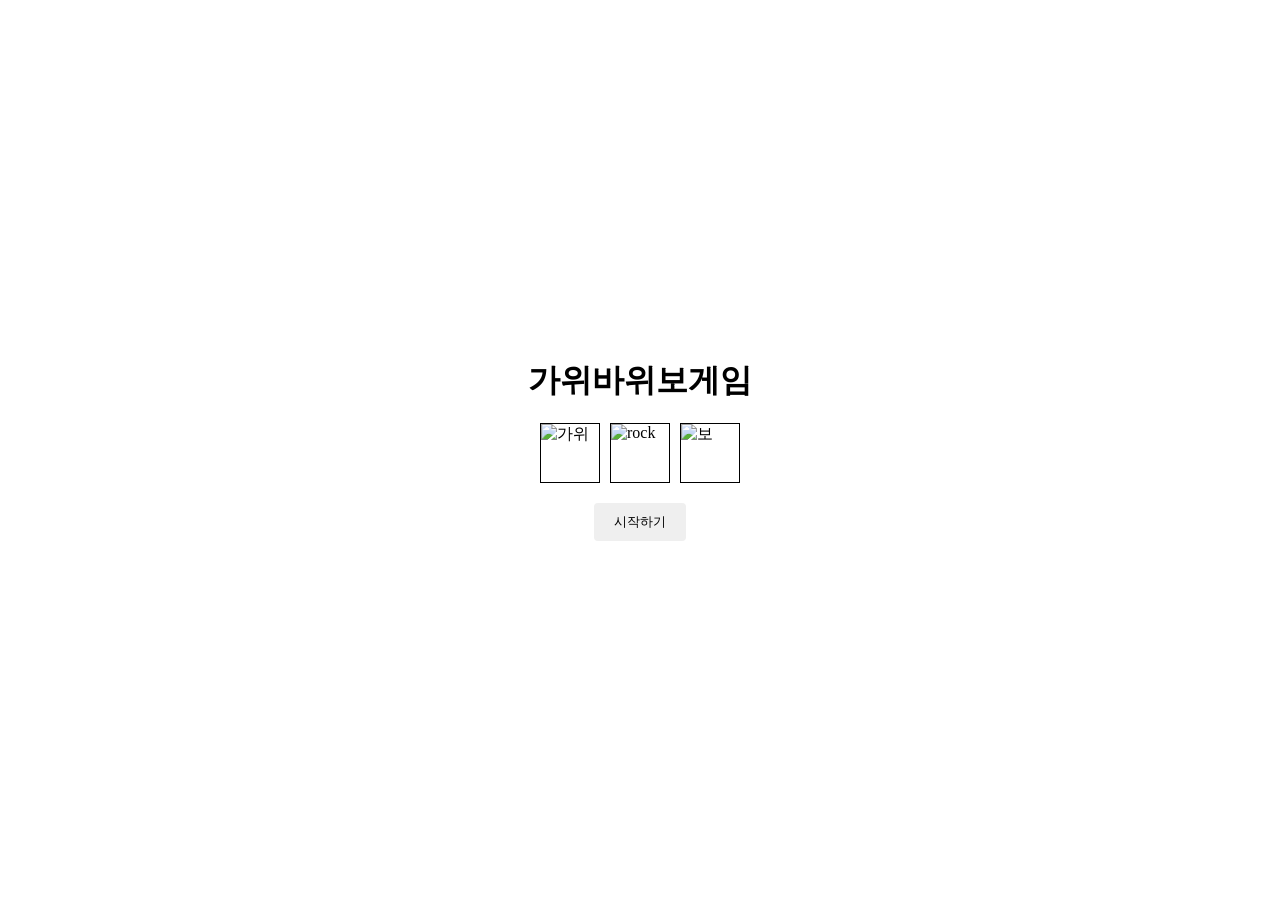
==== index.html @ 635ac194 "가위바위보" ====
<!DOCTYPE html>
<html lang="en">
  <head>
    <meta charset="UTF-8" />
    <meta name="viewport" content="width=device-width, initial-scale=1.0" />
    <title>가위바위보 게임</title>
    <link rel="stylesheet" href="style.css" />
  </head>
  <body>
    <div id="root">
      <h1>가위바위보게임</h1>
      <div class="con">
        <img alt="가위" />
        <img alt="rock" />
        <img alt="보" />
      </div>
      <button>시작하기</button>
    </div>

    <script src="index.js"></script>
  </body>
</html>
---- style.css ----
* {
  margin: 0;
  padding: 0;
  box-sizing: border-box;
  list-style-type: none;
}

#root {
  min-height: 100vh;
  align-items: center;
  justify-content: center;
  display: flex;
  flex-direction: column;
  row-gap: 20px;
}

button {
  cursor: pointer;
  padding: 10px 20px;
  border: none;
  border-radius: 4px;
}

button:hover {
  box-shadow: 0 3px 6px rgba(0, 0, 0, 0.2);
}

img {
  width: 60px;
  height: 60px;
  border: 1px solid;
}

.con {
  display: flex;
  column-gap: 10px;
  align-items: center;
}
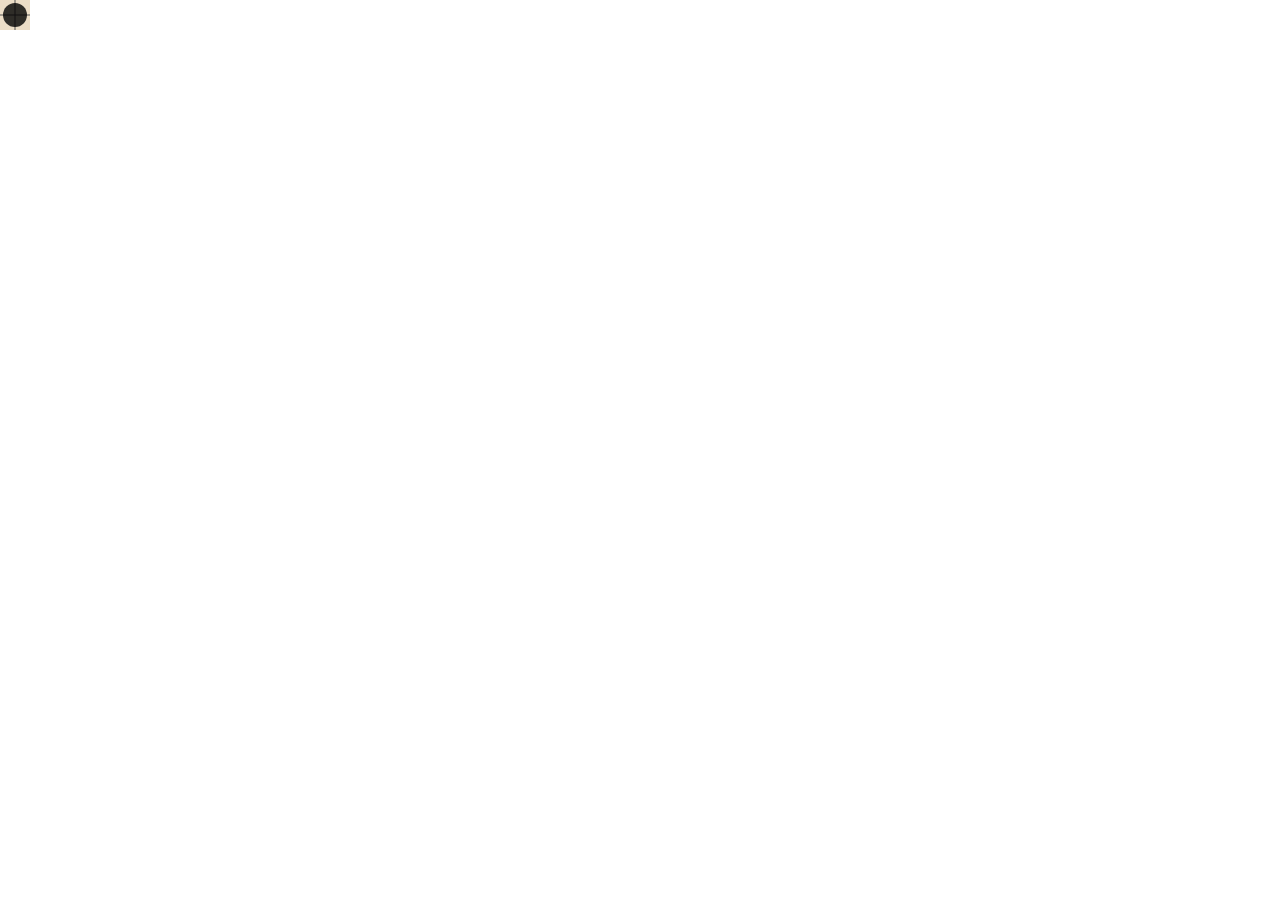
==== commit 3066c908: "오목" ====
--- a/index.html
+++ b/index.html
@@ -3,20 +3,15 @@
   <head>
     <meta charset="UTF-8" />
     <meta name="viewport" content="width=device-width, initial-scale=1.0" />
-    <title>가위바위보 게임</title>
+    <title>오목</title>
     <link rel="stylesheet" href="style.css" />
   </head>
   <body>
-    <div id="root">
-      <h1>가위바위보게임</h1>
-      <div class="con">
-        <img alt="가위" />
-        <img alt="rock" />
-        <img alt="보" />
-      </div>
-      <button>시작하기</button>
+    <div class="tile">
+      <span></span>
+      <span></span>
+      <div class="stone"></div>
     </div>
-
     <script src="index.js"></script>
   </body>
 </html>
--- a/style.css
+++ b/style.css
@@ -5,34 +5,58 @@
   list-style-type: none;
 }
 
-#root {
-  min-height: 100vh;
+.tile {
+  width: 30px;
+  height: 30px;
+  background-color: #ecdec7;
+  position: relative;
+  display: flex;
+  justify-content: center;
   align-items: center;
-  justify-content: center;
-  display: flex;
-  flex-direction: column;
-  row-gap: 20px;
+  cursor: pointer;
 }
 
-button {
-  cursor: pointer;
-  padding: 10px 20px;
-  border: none;
-  border-radius: 4px;
+.tile span {
+  position: absolute;
+  width: 1px;
+  height: 100%;
+  background-color: rgb(83, 83, 83);
+  display: block;
+  top: 0;
 }
 
-button:hover {
-  box-shadow: 0 3px 6px rgba(0, 0, 0, 0.2);
+.tile :first-child {
+  left: 50%;
+  transform: translateX(-50%);
 }
 
-img {
-  width: 60px;
-  height: 60px;
-  border: 1px solid;
+.tile :nth-child(2) {
+  width: 100%;
+  height: 1px;
+  top: 50%;
+  transform: translateY(-50%);
 }
 
-.con {
-  display: flex;
-  column-gap: 10px;
-  align-items: center;
+.stone {
+  width: 24px;
+  height: 24px;
+  border-radius: 100px;
+  background-color: black;
+  position: relative;
+  z-index: 1;
+  opacity: 0.8;
 }
+
+.stone.white {
+  background-color: #fff;
+  opacity: 0.95;
+  border: 1px solid whitesmoke;
+}
+
+.tile:hover .stone {
+  opacity: 0.8;
+}
+
+.tile:hover .stone.white {
+  opacity: 0.5;
+}
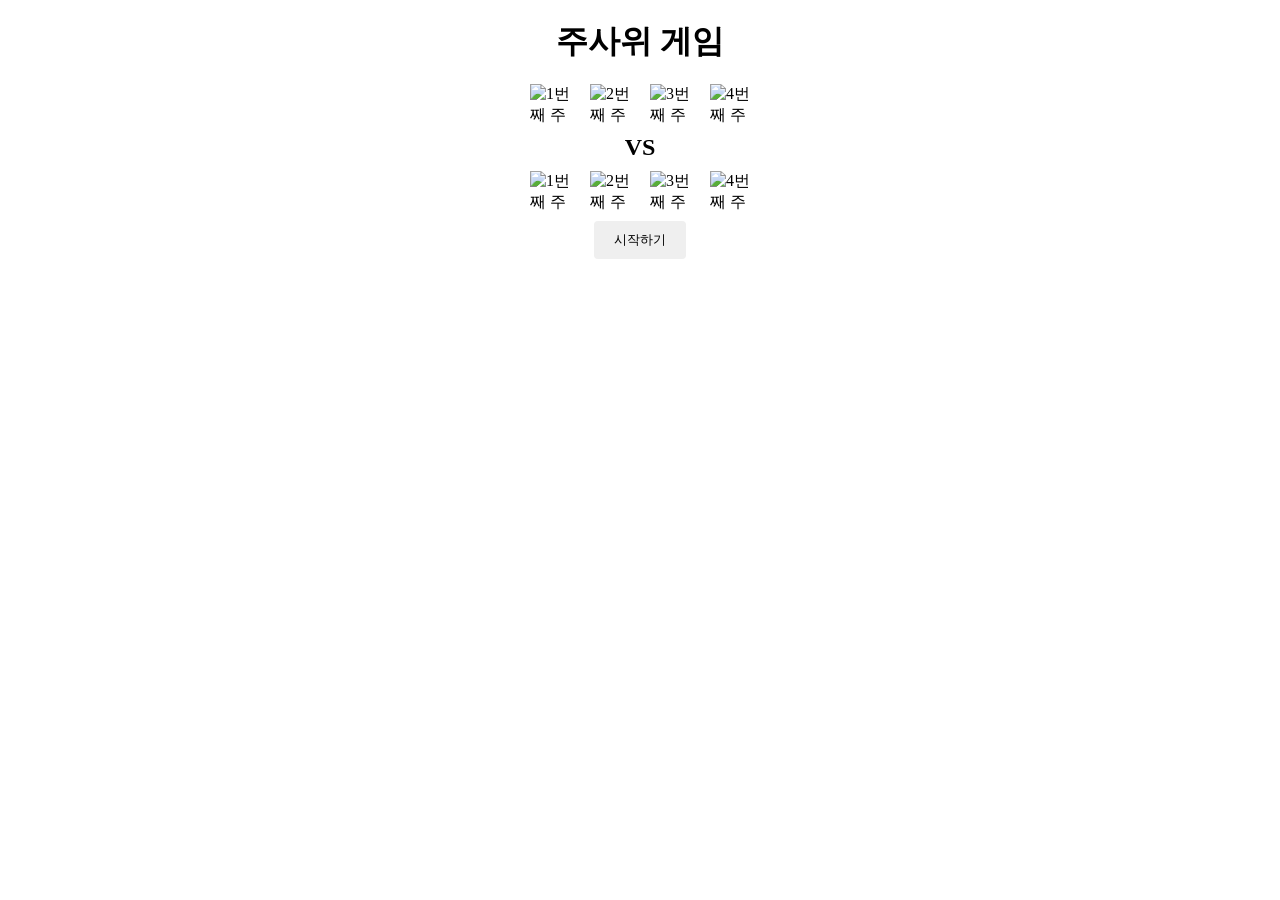
==== commit a0ff471b: "주사위" ====
--- a/index.html
+++ b/index.html
@@ -3,15 +3,35 @@
   <head>
     <meta charset="UTF-8" />
     <meta name="viewport" content="width=device-width, initial-scale=1.0" />
-    <title>오목</title>
+    <title>주사위 게임</title>
     <link rel="stylesheet" href="style.css" />
   </head>
   <body>
-    <div class="tile">
-      <span></span>
-      <span></span>
-      <div class="stone"></div>
+    <header>
+      <h1>주사위 게임</h1>
+    </header>
+    <div id="root">
+      <div id="my">
+        <img src="" alt="1" />
+        <img src="" alt="2" />
+        <img src="" alt="3" />
+        <img src="" alt="4" />
+      </div>
+      <h2>VS</h2>
+      <div id="com">
+        <img src="" alt="1" />
+        <img src="" alt="2" />
+        <img src="" alt="3" />
+        <img src="" alt="4" />
+      </div>
+      <button>시작하기</button>
     </div>
+
+    <!-- <div class="score">
+      <p>24 : 4</p>
+      <p>You Win!</p>
+    </div> -->
+
     <script src="index.js"></script>
   </body>
 </html>
--- a/style.css
+++ b/style.css
@@ -5,58 +5,53 @@
   list-style-type: none;
 }
 
-.tile {
-  width: 30px;
-  height: 30px;
-  background-color: #ecdec7;
-  position: relative;
+@keyframes roll {
+  0% {
+    transform: rotate(0deg);
+  }
+  100% {
+    transform: rotate(900deg);
+  }
+}
+
+h1 {
+  text-align: center;
+  padding: 20px 0;
+}
+
+#root {
   display: flex;
-  justify-content: center;
+  flex-direction: column;
+  row-gap: 10px;
   align-items: center;
+}
+
+#root div {
+  display: flex;
+  column-gap: 20px;
+}
+
+#root img {
+  width: 40px;
+  height: 40px;
+  animation: roll 3s ease;
+}
+
+#root button {
+  border: none;
+  padding: 10px 20px;
+  border-radius: 4px;
   cursor: pointer;
 }
 
-.tile span {
-  position: absolute;
-  width: 1px;
-  height: 100%;
-  background-color: rgb(83, 83, 83);
-  display: block;
-  top: 0;
+.score {
+  border: 1px solid lightgray;
+  position: fixed;
+  top: 50%;
+  left: 50%;
+  transform: translate(-50%, -50%);
+  background-color: white;
+  padding: 20px;
+  border-radius: 10px;
+  text-align: center;
 }
-
-.tile :first-child {
-  left: 50%;
-  transform: translateX(-50%);
-}
-
-.tile :nth-child(2) {
-  width: 100%;
-  height: 1px;
-  top: 50%;
-  transform: translateY(-50%);
-}
-
-.stone {
-  width: 24px;
-  height: 24px;
-  border-radius: 100px;
-  background-color: black;
-  position: relative;
-  z-index: 1;
-  opacity: 0.8;
-}
-
-.stone.white {
-  background-color: #fff;
-  opacity: 0.95;
-  border: 1px solid whitesmoke;
-}
-
-.tile:hover .stone {
-  opacity: 0.8;
-}
-
-.tile:hover .stone.white {
-  opacity: 0.5;
-}
